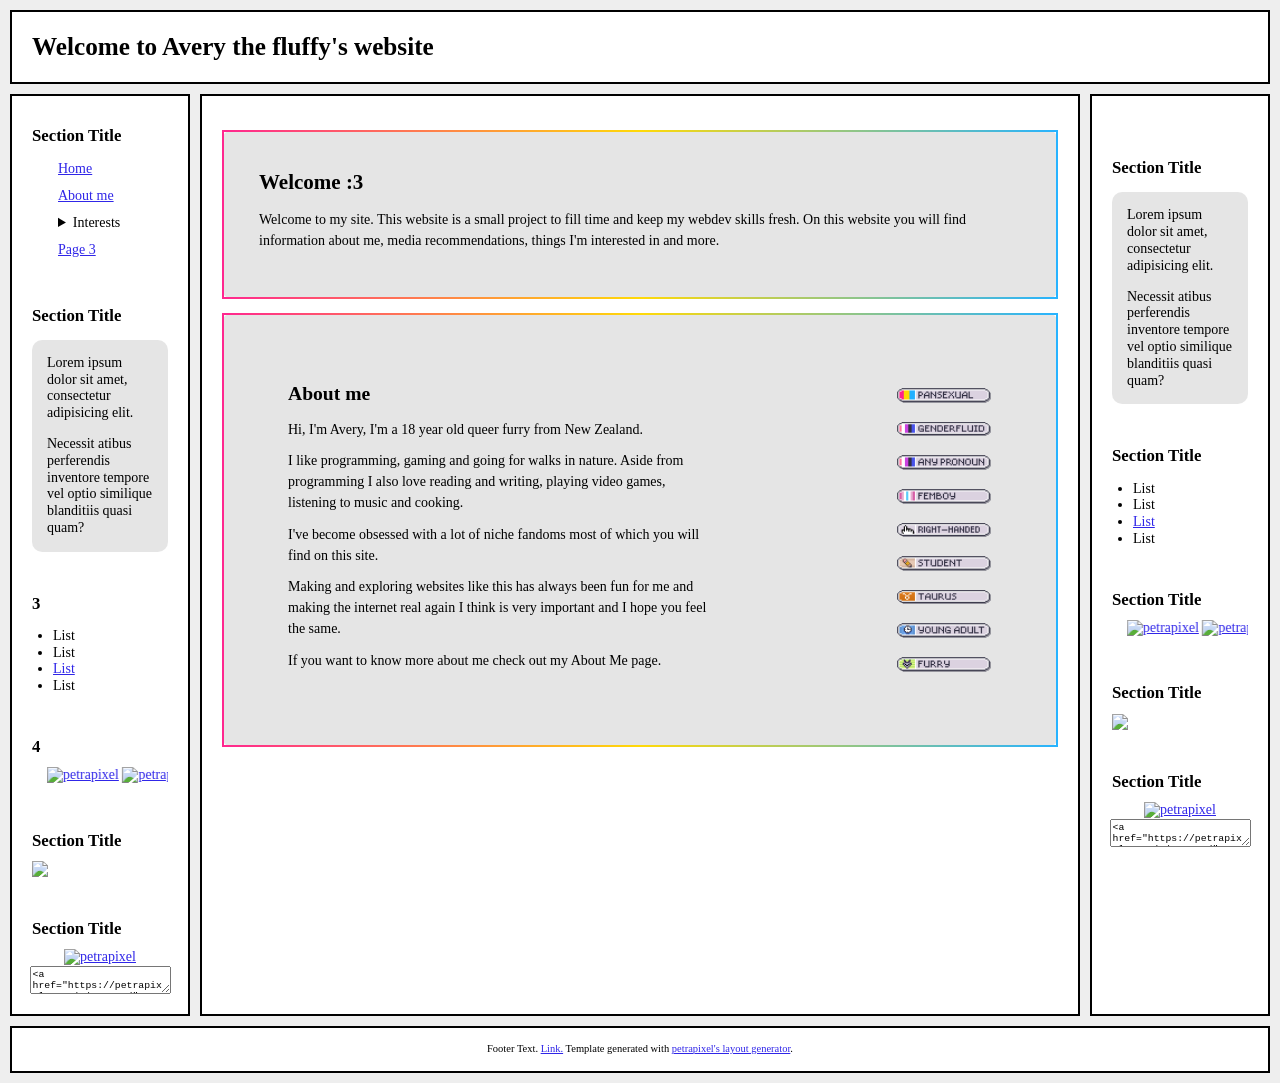
==== index.html @ d2f2ba3d "First commit" ====
<!DOCTYPE html>
<html lang="en">
  <head>
    <!-- Change your site title: (It is shown in the tab) -->
    <title>Avery The Fluffy</title>

    <!-- Change your site description: (It is shown in Google results) -->
    <meta
      content="A website about a silly little fluffy person called Avery"
      name="description"
    />

    <!-- Setting character encoding and viewport size. Do not remove. -->
    <meta charset="UTF-8" />
    <meta name="viewport" content="width=device-width, initial-scale=1.0" />

    <!-- FavIcon (small image in tab), change to any image you want: -->
    <link href="favicon.ico" rel="icon" type="image/x-icon" />

    <!-- CSS: -->
    <!-- You will have to change this to "../style.css" if this HTML file is in a subfolder, to "../../style.css" if this HTML file is in 2 subfolders, etc. -->
    <link href="./style.css" rel="stylesheet" />

    <!-- JavaScript: -->
    <!-- You will have to change this to "../layout.js" if this HTML file is in a subfolder, to "../../layout.js" if this HTML file is in 2 subfolders, etc. -->
    <script src="./layout.js"></script>

    <script>
      // Template generated with petrapixel's layout generator.
      // (Please do not remove this credit.)
      console.log(
        "%cTemplate generated with petrapixel's layout generator: https://petrapixel.neocities.org/coding/layout-generator",
        "font-size: 14pt; color: #922a45; background: #ffd3ef"
      );
    </script>
  </head>
  <body>
    <!-- The next line is a skip-to-content link for keyboard users. Do not remove it! -->
    <a href="#content" id="skip-to-content-link">Skip to content</a>

    <div class="layout">
      <!-- =============================================== -->
      <!-- Header (and Sidebars) will be loaded per JavaScript! Edit layout.js to change. -->
      <!-- =============================================== -->

      <main id="content">
        <!-- Do NOT remove the ID here -->

        <noscript>Please enable JavaScript to view this website!</noscript>

        <!-- =============================================== -->
        <!-- MAIN CONTENT -->
        <!-- =============================================== -->
        <section>
          <blockquote>
            <h1>Welcome :3</h1>
            <p>
              Welcome to my site. This website is a small project to fill time
              and keep my webdev skills fresh. On this website you will find
              information about me, media recommendations, things I'm interested
              in and more.
            </p>
          </blockquote>

          <blockquote id="main-about">
            <div id="main-about-text">
              <h2>About me</h2>
              <p>
                Hi, I'm Avery, I'm a <span id="age"></span> year old queer furry
                from New Zealand.
              </p>
              <p>
                I like programming, gaming and going for walks in nature. Aside
                from programming I also love reading and writing, playing video
                games, listening to music and cooking.
              </p>
              <p>
                I've become obsessed with a lot of niche fandoms most of which
                you will find on this site.
              </p>
              <p>
                Making and exploring websites like this has always been fun for
                me and making the internet real again I think is very important
                and I hope you feel the same.
              </p>
              <p>
                If you want to know more about me check out my About Me page.
              </p>
            </div>
            <div id="identity-buttons">
              <img class="identity-buttons" src="/images/identity_buttons/pansexual.png" alt="Pansexual">
              <img class="identity-buttons" src="/images/identity_buttons/genderfluid.png" alt="Genderfluid">
              <img class="identity-buttons" src="/images/identity_buttons/Genderfluid-pronouns.png" alt="Pronouns">
              <img class="identity-buttons" src="/images/identity_buttons/Femboy.png" alt="Femboy">
              <img class="identity-buttons" src="/images/identity_buttons/right-handed.png" alt="Right handed">
              <img class="identity-buttons" src="/images/identity_buttons/student.png" alt="Student">
              <img class="identity-buttons" src="/images/identity_buttons/taurus.png" alt="Taurus">
              <img class="identity-buttons" src="/images/identity_buttons/Young_Adult.png" alt="Young Adult">
              <img class="identity-buttons" src="/images/identity_buttons/furry.png" alt="Furry">

              

            </div>
          </blockquote>
        </section>
      </main>

      <!-- =============================================== -->
      <!-- Footer will be loaded per JavaScript! Edit layout.js to change. -->
      <!-- =============================================== -->

      <!-- Closing .layout: -->
    </div>

    <!-- Add any additional Javascript code (<script></script>) here. -->
    <script src="./script.js"></script>
  </body>
</html>
---- style.css ----
/* -------------------------------------------------------- */
/* VARIABLES */
/* -------------------------------------------------------- */

/* Variables are used like this: var(--text-color) */
:root {
  /* Background Colors: */
  --background-color: #eeeeee;
  --content-background-color: #ffffff;
  --sidebar-background-color: #ffffff;

  /* Text Colors: */
  --text-color: #000000;
  --sidebar-text-color: #000000;
  --link-color: #3026e8;
  --link-color-hover: #7780ec;

  /* Text: */
  --font: Garamond, serif;
  --heading-font: Georgia, serif;
  --font-size: 14px;

  /* Other Settings: */
  --margin: 10px;
  --padding: 20px;
  --border: 2px solid #000000;
  --round-borders: 0px;
  --sidebar-width: 180px;
}

/* -------------------------------------------------------- */
/* BASICS */
/* -------------------------------------------------------- */

* {
  box-sizing: border-box;
}

body {
  display: flex;
  align-items: flex-start;
  justify-content: center;
  min-height: 100vh;
  font-size: var(--font-size);
  margin: 0;
  padding: var(--margin);
  color: var(--text-color);
  font-family: var(--font);
  line-height: 1.2;
  background: var(--background-color);
  background-image: url("");
}

::selection {
  /* (Text highlighted by the user) */
  background: rgba(0, 0, 0, 0.2);
}

mark {
  /* Text highlighted by using the <mark> element */
  text-shadow: 1px 1px 4px var(--link-color);
  background-color: inherit;
  color: var(--text-color);
}

/* Links: */
a {
  text-decoration: underline;
}

a,
a:visited {
  color: var(--link-color);
}

a:hover,
a:focus {
  color: var(--link-color-hover);
  text-decoration: none;
}

/* -------------------------------------------------------- */
/* LAYOUT */
/* -------------------------------------------------------- */

.layout {
  width: 1300px;
  display: grid;
  grid-gap: var(--margin);
  grid-template:
    "header header header" auto "leftSidebar main rightSidebar" auto "footer footer footer" auto / var(
      --sidebar-width
    )
    auto var(--sidebar-width);
  /* Confused by the grid? Check out my tutorial: https://petrapixel.neocities.org/coding/positioning-tutorial#grid */
}

main {
  grid-area: main;
  overflow-y: auto;
  padding: var(--padding);
  background: var(--content-background-color);
  border: var(--border);
  border-radius: var(--round-borders);
}

/* -------------------------------------------------------- */
/* HEADER */
/* -------------------------------------------------------- */

header {
  grid-area: header;
  font-size: 1.2em;
  border: var(--border);
  border-radius: var(--round-borders);
  background: var(--content-background-color);
}

.header-content {
  padding: var(--padding);
}

.header-title {
  font-family: var(--heading-font);
  font-size: 1.5em;
  font-weight: bold;
}

.header-image img {
  width: 100%;
  height: auto;
}

/* -------------------------------------------------------- */
/* SIDEBARS */
/* -------------------------------------------------------- */

aside {
  grid-area: aside;
  border: var(--border);
  border-radius: var(--round-borders);
  overflow: hidden;
  background: var(--sidebar-background-color);
  padding: var(--padding);
  color: var(--sidebar-text-color);
}

.left-sidebar {
  grid-area: leftSidebar;
}

.right-sidebar {
  grid-area: rightSidebar;
}

.sidebar-title {
  font-weight: bold;
  font-size: 1.2em;
  font-family: var(--heading-font);
}

.sidebar-section:not(:last-child) {
  margin-bottom: 3em;
}

.sidebar-section ul,
.sidebar-section ol {
  padding-left: 1.5em;
}

.sidebar-section > *:not(p):not(ul):not(ol):not(blockquote) {
  margin-top: 10px;
}

/* Sidebar Blockquote: */

.sidebar-section blockquote {
  background: rgba(0, 0, 0, 0.1);
  padding: 15px;
  margin: 1em 0;
  border-radius: 10px;
  overflow: hidden;
}

.sidebar-section blockquote > *:first-child {
  margin-top: 0;
}

.sidebar-section blockquote > *:last-child {
  margin-bottom: 0;
}

/* Site Button: */

.site-button {
  display: flex;
  flex-direction: column;
  align-items: center;
}

.site-button textarea {
  font-family: monospace;
  font-size: 0.7em;
}

/* -------------------------------------------------------- */
/* FOOTER */
/* -------------------------------------------------------- */

footer {
  grid-area: footer;
  border: var(--border);
  border-radius: var(--round-borders);
  overflow: hidden;
  font-size: 0.75em;
  padding: 15px;
  background: var(--content-background-color);
  display: flex;
  justify-content: center;
}

footer a,
footer a:visited {
  color: var(--link-color);
}

footer a:hover,
footer a:focus {
  color: var(--link-color-hover);
}

/* -------------------------------------------------------- */
/* NAVIGATION */
/* -------------------------------------------------------- */

nav {
  margin-bottom: 3em;
}

nav .sidebar-title {
  margin-bottom: 0.5em;
}

nav ul {
  margin: 0 -5px;
  padding: 0;
  list-style: none;
  user-select: none;
}

nav ul li {
  margin-bottom: 0;
}

nav > ul li > a,
nav > ul li > strong {
  display: inline-block;
}

nav > ul li > a,
nav > ul li > details summary,
nav > ul li > strong {
  padding: 5px 10px;
}

nav > ul li > a.active,
nav > ul li > details.active summary {
  font-weight: bold;
}

nav ul summary {
  cursor: pointer;
}

nav ul ul li > a {
  padding-left: 30px;
}

/* NAVIGATION IN HEADER */

header nav {
  margin-bottom: 0;
}

header nav ul {
  display: flex;
  flex-wrap: wrap;
  margin: 0;
}

header nav ul li {
  position: relative;
}

header nav ul li:first-child > a {
  padding-left: 0;
}

header nav ul li:last-child > a {
  padding-right: 0;
}

/* Subnavigation (Drop-Down): */

header nav ul ul {
  background: var(--content-background-color);
  display: none;
  position: absolute;
  top: 100%;
  left: 10px;
  padding: 0.5em;
  z-index: 1;
  border: var(--border);
  min-width: 100%;
  box-shadow: 0px 1px 5px rgba(0, 0, 0, 0.2);
}

header nav ul li:hover ul,
header nav ul li:focus-within ul {
  display: block;
}

header nav ul li strong {
  color: var(--link-color);
  text-decoration: underline;
  font-weight: normal;
}

header nav ul ul li a {
  display: block;
  padding-left: 0;
  padding-right: 0;
}

/* -------------------------------------------------------- */
/* CONTENT */
/* -------------------------------------------------------- */

main {
  line-height: 1.5;
}

#main-about {
  display: flex;
  padding: 4rem;
}

#main-about-text {
  margin-right: 10rem;
}

#interests {
  display: grid;
  grid-template-columns: repeat(2, 1fr);
  gap: 1.5rem;
}

.interest {
  display: flex;
  gap: 1rem;
  align-items: flex-start;
  font-size: 12px;
}

.interest_image {
  width: 160px;
  height: 240px;
  object-fit: cover;
  flex-shrink: 0;
  border-radius: 8px; /* optional */
}

.interest_text {
  margin: 0;
}

.identity-buttons {
  transition: transform 0.3s ease-in-out;
  width: 6rem;
}

.identity-buttons:hover {
  transform: scale(1.1);
}

#identity-buttons {
  display: flex;
  flex-direction: column;
  justify-content: space-around;
  margin-left: 2em;
  flex-shrink: 0;
}

main a,
main a:visited {
  color: var(--link-color);
}

main a:hover,
main a:focus {
  color: var(--link-color-hover);
  text-decoration-style: wavy;
}

main p,
main .image,
main .full-width-image,
main .two-columns {
  margin: 0.75em 0;
}

main ol,
main ul {
  margin: 0.5em 0;
  padding-left: 1.5em;
}

main ol li,
main ul li {
  margin-bottom: 0.2em;
  line-height: 1.3;
}

main ol {
  padding-left: 2em;
}

main blockquote {
  background: rgba(0, 0, 0, 0.1);
  padding: 35px;
  margin: 1em 0;
  border: 2px solid transparent;
  border-radius: 10px;

  border-image: linear-gradient(90deg, #ff278f, #ffd908, #27b3ff) 1;
}

main pre {
  margin: 1em 0 1.5em;
}

main code {
  text-transform: none;
}

main center {
  margin: 1em 0;
  padding: 0 1em;
}

main hr {
  border: 0;
  border-top: var(--border);
  margin: 1.5em 0;
}

/* HEADINGS: */

main h1,
main h2,
main h3,
main h4,
main h5,
main h6 {
  font-family: var(--heading-font);
  margin-bottom: 0;
  line-height: 1.5;
}

main h1:first-child,
main h2:first-child,
main h3:first-child,
main h4:first-child,
main h5:first-child,
main h6:first-child {
  margin-top: 0;
}

main h1 {
  font-size: 1.5em;
}

main h2 {
  font-size: 1.4em;
}

main h3 {
  font-size: 1.3em;
}

main h4 {
  font-size: 1.2em;
}

main h5 {
  font-size: 1.1em;
}

main h6 {
  font-size: 1em;
}

/* COLUMNS: */

.two-columns {
  display: flex;
}

.two-columns > * {
  flex: 1 1 0;
  margin: 0;
}

.two-columns > *:first-child {
  padding-right: 0.75em;
}

.two-columns > *:last-child {
  padding-left: 0.75em;
}

/* -------------------------------------------------------- */
/* CONTENT IMAGES */
/* -------------------------------------------------------- */

.image {
  display: block;
  width: auto;
  height: auto;
  max-width: 100%;
}

.full-width-image {
  display: block;
  width: 100%;
  height: auto;
}

.images {
  display: flex;
  width: calc(100% + 5px + 5px);
  margin-left: -5px;
  margin-right: -5px;
}

.images img {
  width: 100%;
  height: auto;
  padding: 5px;
  margin: 0;
  overflow: hidden;
}

/* -------------------------------------------------------- */
/* ACCESSIBILITY */
/* -------------------------------------------------------- */

/* please do not remove this. */

#skip-to-content-link {
  position: fixed;
  top: 0;
  left: 0;
  display: inline-block;
  padding: 0.375rem 0.75rem;
  line-height: 1;
  font-size: 1.25rem;
  background-color: var(--content-background-color);
  color: var(--text-color);
  transform: translateY(-3rem);
  transition: transform 0.1s ease-in;
  z-index: 99999999999;
}

#skip-to-content-link:focus,
#skip-to-content-link:focus-within {
  transform: translateY(0);
}

/* -------------------------------------------------------- */
/* MOBILE RESPONSIVE */
/* -------------------------------------------------------- */

/* CSS Code for devices < 800px */
@media (max-width: 800px) {
  body {
    font-size: 14px;
  }

  .layout {
    width: 100%;
    grid-template: "header" auto "leftSidebar" auto "main" auto "footer" auto / 1fr;
    /* Confused by the grid? Check out my tutorial: https://petrapixel.neocities.org/coding/positioning-tutorial#grid */
  }

  .right-sidebar {
    display: none;
  }

  aside {
    border-bottom: 1px solid;
    padding: 9px;
    font-size: 0.9em;
  }

  nav {
    padding: 0;
  }

  nav > ul {
    padding-top: 0.5em;
  }

  nav > ul li > a,
  nav > ul li > details summary,
  nav > ul li > strong {
    padding: 0.5em;
  }

  main {
    max-height: none;
    padding: 15px;
  }

  .images {
    flex-wrap: wrap;
  }

  .images img {
    width: 100%;
  }

  #skip-to-content-link {
    font-size: 1rem;
  }
}
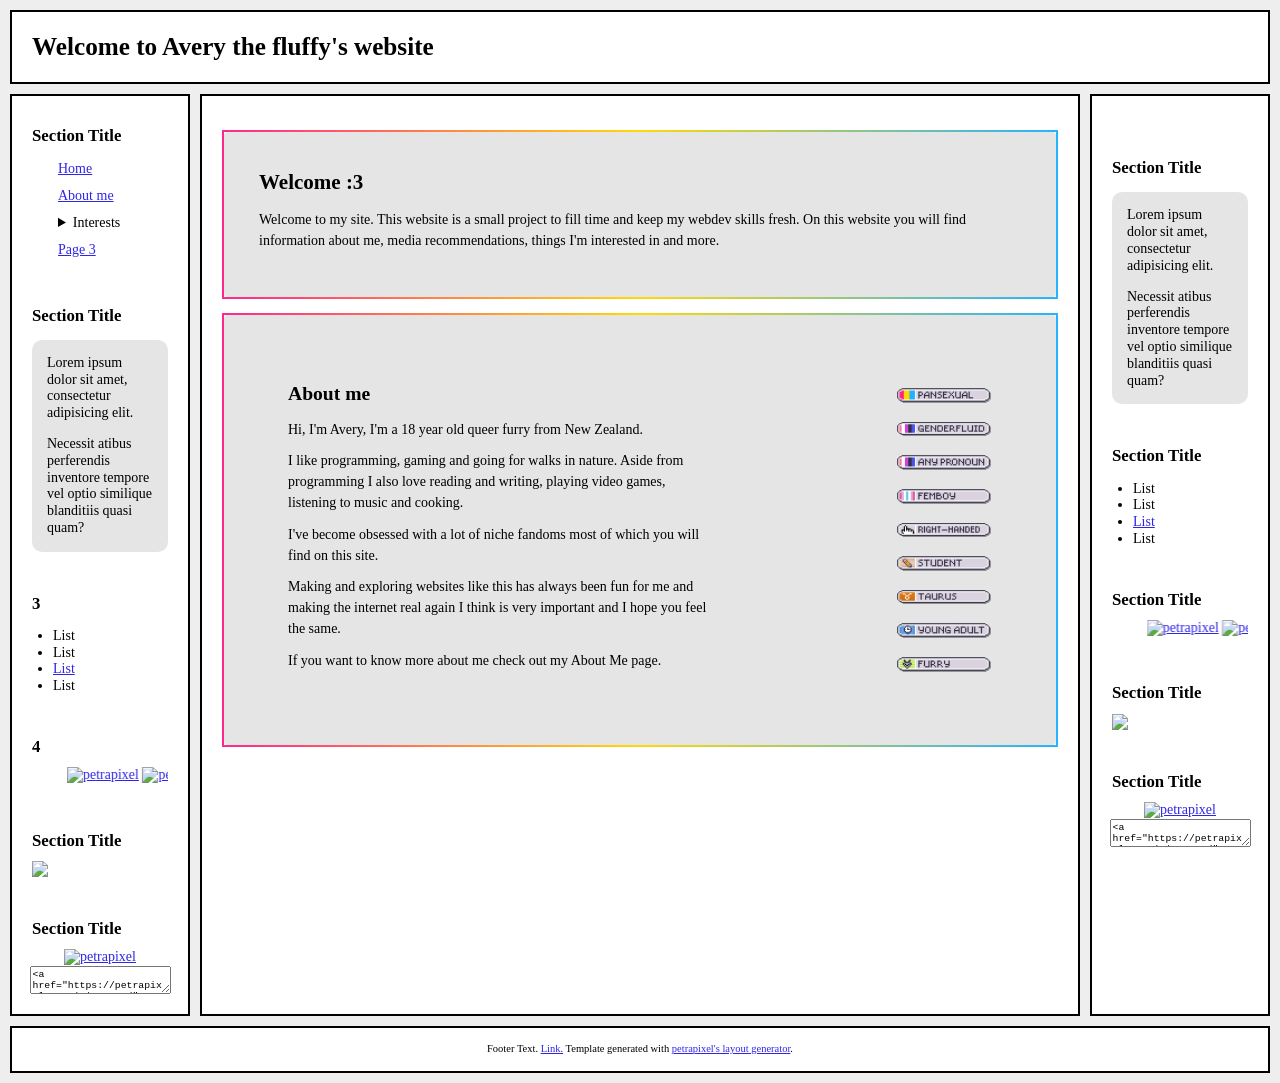
==== commit b6104313: "move index to root" ====
--- a/index.html
+++ b/index.html
@@ -18,12 +18,12 @@
     <link href="favicon.ico" rel="icon" type="image/x-icon" />
 
     <!-- CSS: -->
-    <!-- You will have to change this to "../style.css" if this HTML file is in a subfolder, to "../../style.css" if this HTML file is in 2 subfolders, etc. -->
-    <link href="./style.css" rel="stylesheet" />
+    <!-- You will have to change this to "../style.css" if this HTML file is in a subfolder, to "../../style.css" if this HTML file is in 2 subfolder, etc. -->
+    <link href="/style.css" rel="stylesheet" />
 
     <!-- JavaScript: -->
-    <!-- You will have to change this to "../layout.js" if this HTML file is in a subfolder, to "../../layout.js" if this HTML file is in 2 subfolders, etc. -->
-    <script src="./layout.js"></script>
+    <!-- You will have to change this to "../layout.js" if this HTML file is in a subfolder, to "../../layout.js" if this HTML file is in 2 subfolder, etc. -->
+    <script src="/javascript/layout.js"></script>
 
     <script>
       // Template generated with petrapixel's layout generator.
@@ -113,6 +113,6 @@
     </div>
 
     <!-- Add any additional Javascript code (<script></script>) here. -->
-    <script src="./script.js"></script>
+    <script src="./javascript/script.js"></script>
   </body>
 </html>
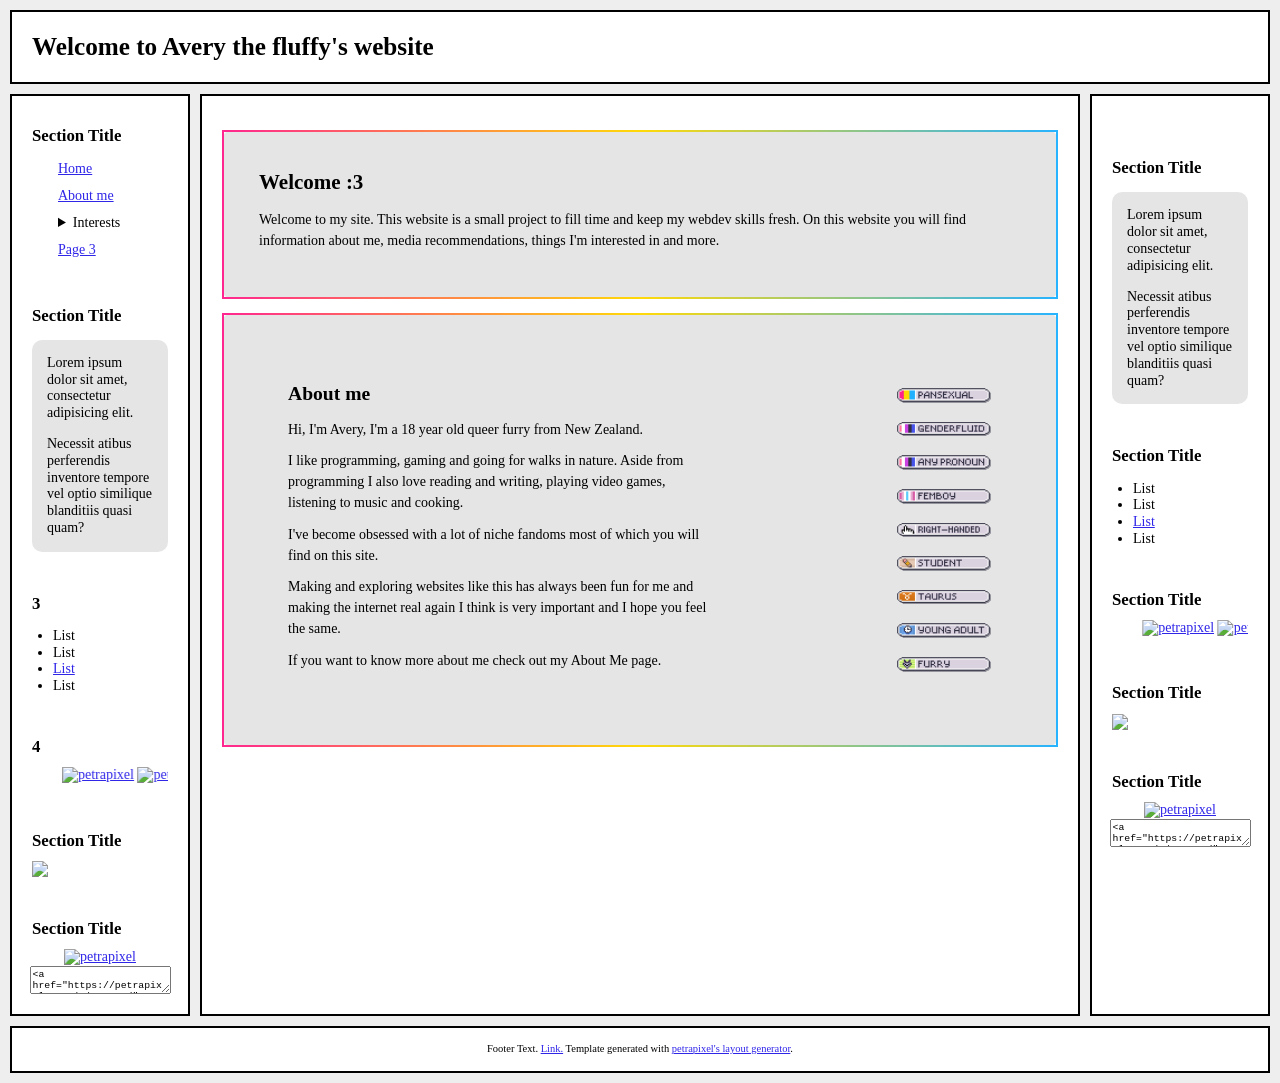
==== commit 923469c3: "goobbyre mr slash" ====
--- a/index.html
+++ b/index.html
@@ -19,11 +19,11 @@
 
     <!-- CSS: -->
     <!-- You will have to change this to "../style.css" if this HTML file is in a subfolder, to "../../style.css" if this HTML file is in 2 subfolder, etc. -->
-    <link href="/style.css" rel="stylesheet" />
+    <link href="style.css" rel="stylesheet"/>
 
     <!-- JavaScript: -->
     <!-- You will have to change this to "../layout.js" if this HTML file is in a subfolder, to "../../layout.js" if this HTML file is in 2 subfolder, etc. -->
-    <script src="/javascript/layout.js"></script>
+    <script src="javascript/layout.js"></script>
 
     <script>
       // Template generated with petrapixel's layout generator.
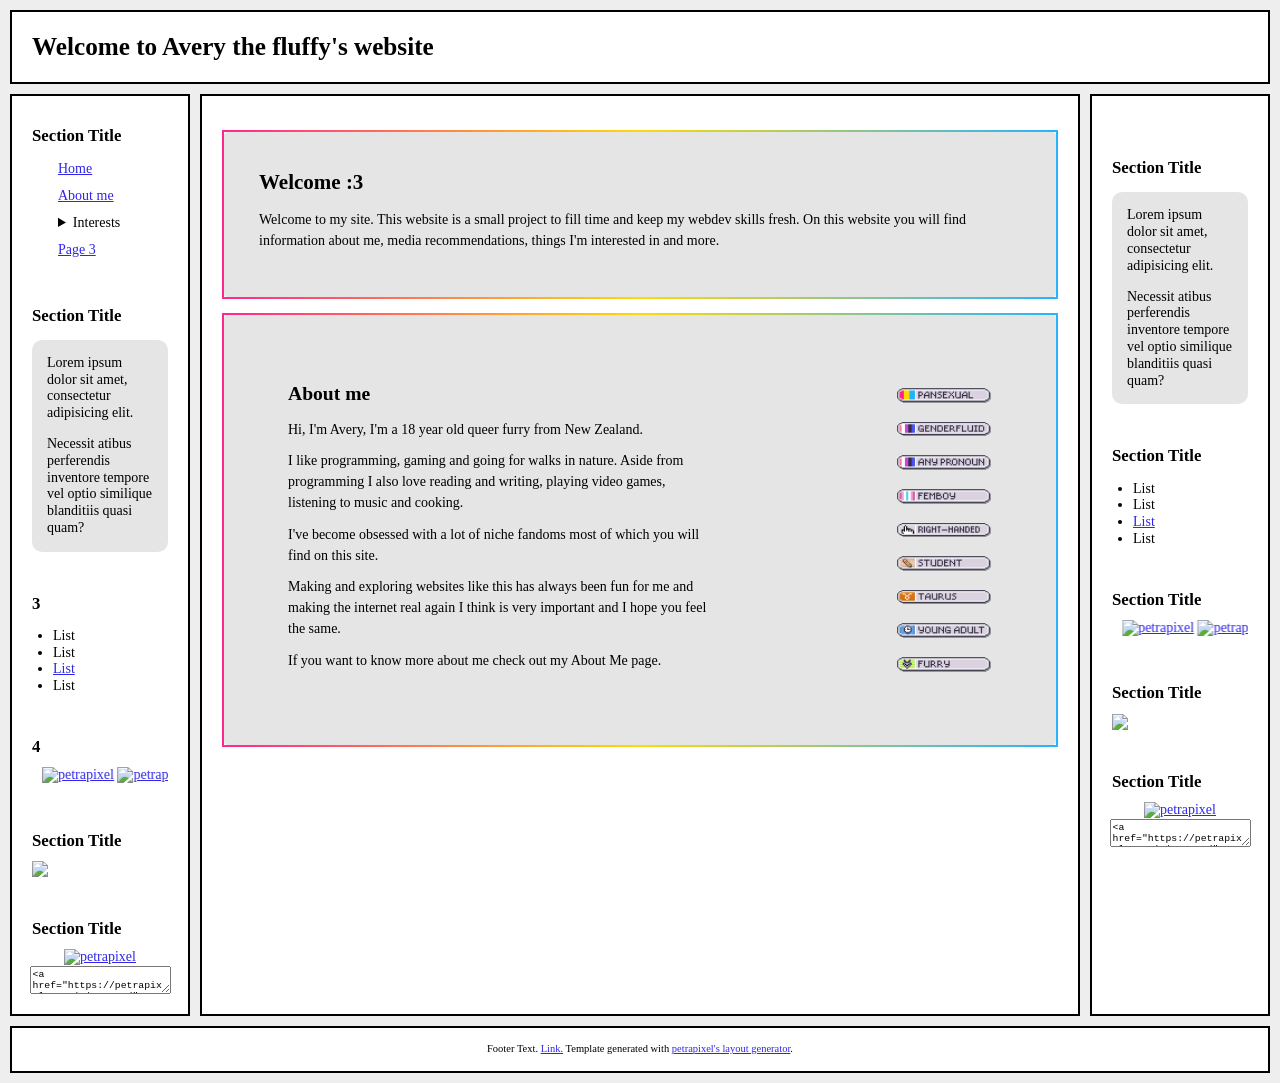
==== commit 8239e9a6: "image path" ====
--- a/index.html
+++ b/index.html
@@ -88,15 +88,15 @@
               </p>
             </div>
             <div id="identity-buttons">
-              <img class="identity-buttons" src="/images/identity_buttons/pansexual.png" alt="Pansexual">
-              <img class="identity-buttons" src="/images/identity_buttons/genderfluid.png" alt="Genderfluid">
-              <img class="identity-buttons" src="/images/identity_buttons/Genderfluid-pronouns.png" alt="Pronouns">
-              <img class="identity-buttons" src="/images/identity_buttons/Femboy.png" alt="Femboy">
-              <img class="identity-buttons" src="/images/identity_buttons/right-handed.png" alt="Right handed">
-              <img class="identity-buttons" src="/images/identity_buttons/student.png" alt="Student">
-              <img class="identity-buttons" src="/images/identity_buttons/taurus.png" alt="Taurus">
-              <img class="identity-buttons" src="/images/identity_buttons/Young_Adult.png" alt="Young Adult">
-              <img class="identity-buttons" src="/images/identity_buttons/furry.png" alt="Furry">
+              <img class="identity-buttons" src="images/identity_buttons/pansexual.png" alt="Pansexual">
+              <img class="identity-buttons" src="images/identity_buttons/genderfluid.png" alt="Genderfluid">
+              <img class="identity-buttons" src="images/identity_buttons/Genderfluid-pronouns.png" alt="Pronouns">
+              <img class="identity-buttons" src="images/identity_buttons/Femboy.png" alt="Femboy">
+              <img class="identity-buttons" src="images/identity_buttons/right-handed.png" alt="Right handed">
+              <img class="identity-buttons" src="images/identity_buttons/student.png" alt="Student">
+              <img class="identity-buttons" src="images/identity_buttons/taurus.png" alt="Taurus">
+              <img class="identity-buttons" src="images/identity_buttons/Young_Adult.png" alt="Young Adult">
+              <img class="identity-buttons" src="images/identity_buttons/furry.png" alt="Furry">
 
               
 
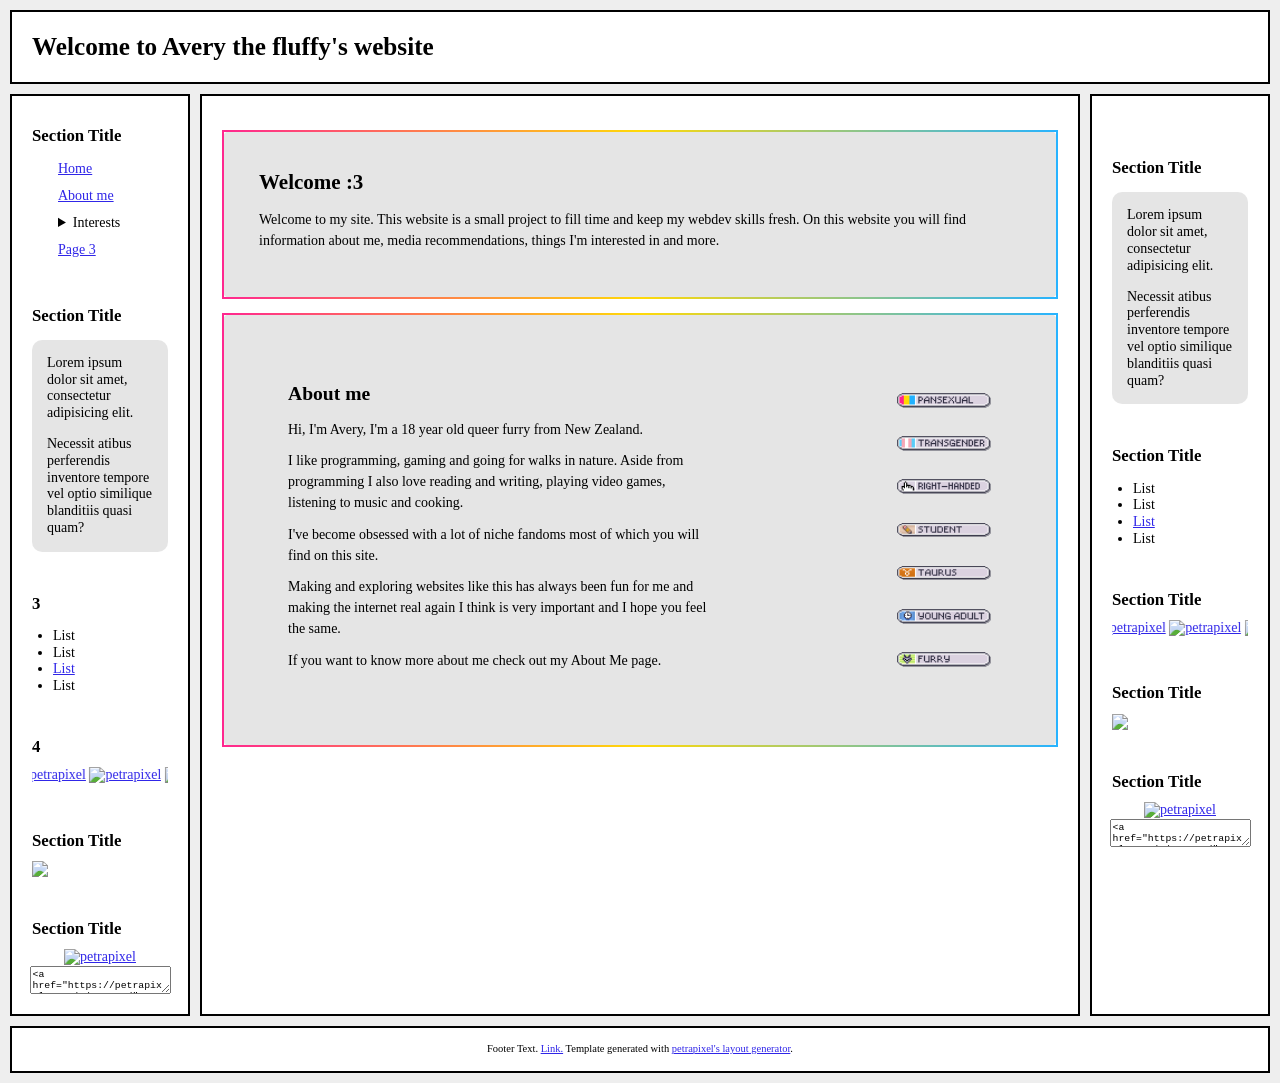
==== commit 7ce93f1a: "identity buttons change" ====
--- a/index.html
+++ b/index.html
@@ -89,9 +89,7 @@
             </div>
             <div id="identity-buttons">
               <img class="identity-buttons" src="images/identity_buttons/pansexual.png" alt="Pansexual">
-              <img class="identity-buttons" src="images/identity_buttons/genderfluid.png" alt="Genderfluid">
-              <img class="identity-buttons" src="images/identity_buttons/Genderfluid-pronouns.png" alt="Pronouns">
-              <img class="identity-buttons" src="images/identity_buttons/Femboy.png" alt="Femboy">
+              <img class="identity-buttons" src="images/identity_buttons/Transgender.png" alt="Genderfluid">
               <img class="identity-buttons" src="images/identity_buttons/right-handed.png" alt="Right handed">
               <img class="identity-buttons" src="images/identity_buttons/student.png" alt="Student">
               <img class="identity-buttons" src="images/identity_buttons/taurus.png" alt="Taurus">
